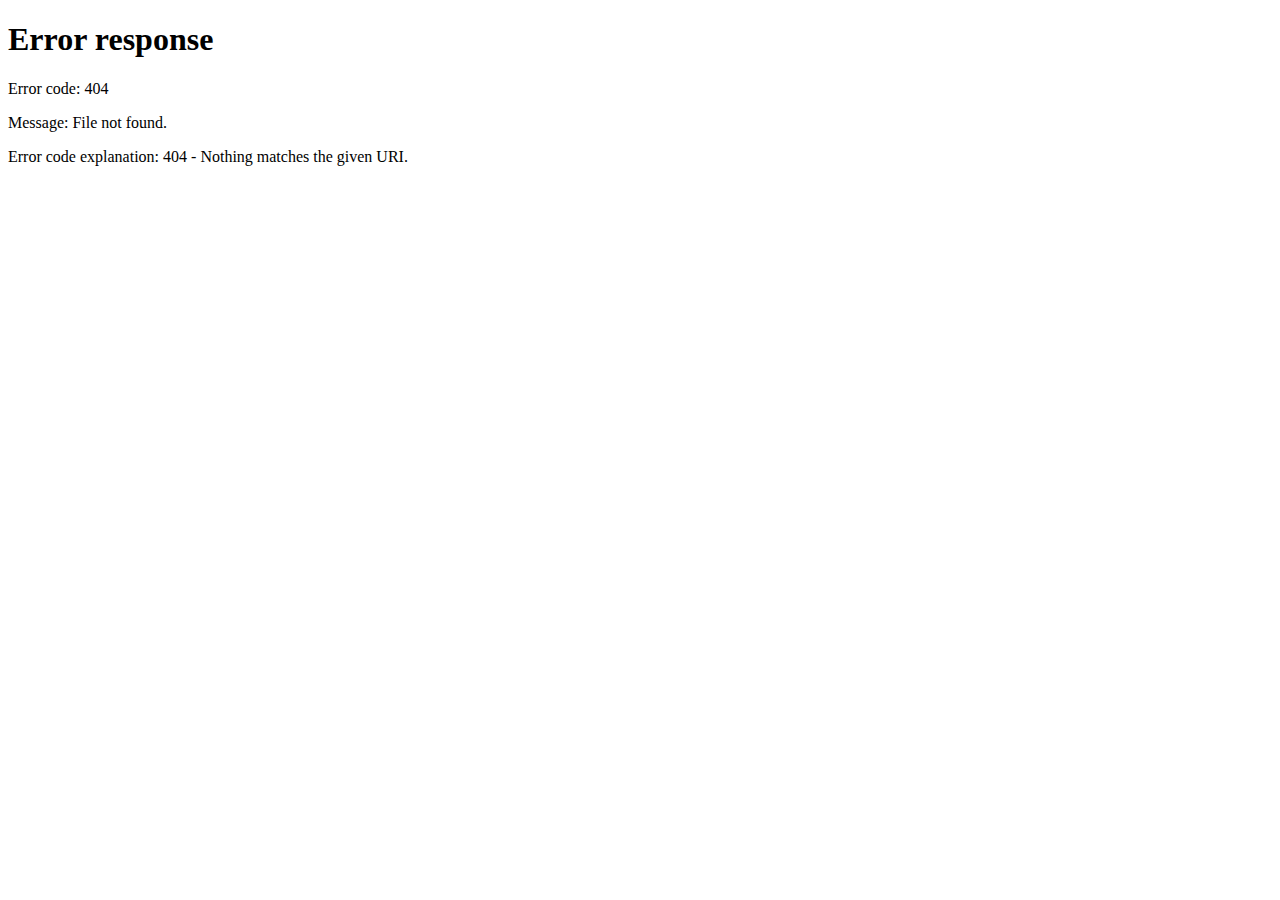
==== exercise#1-find-id/index.html @ 6a4b3c5e "pie update" ====
<!DOCTYPE html>
<html lang="en">
<head>
    <meta charset="UTF-8">
    <meta name="viewport" content="width=device-width, initial-scale=1.0">
    <meta http-equiv="X-UA-Compatible" content="ie=edge">
    <link rel="stylesheet" type="text/css" href="style.css">
    <title>Layers</title>
</head>
<body>
    <div id ="layers"></div>

      <script src="main.js"></script>
</body>
</html>
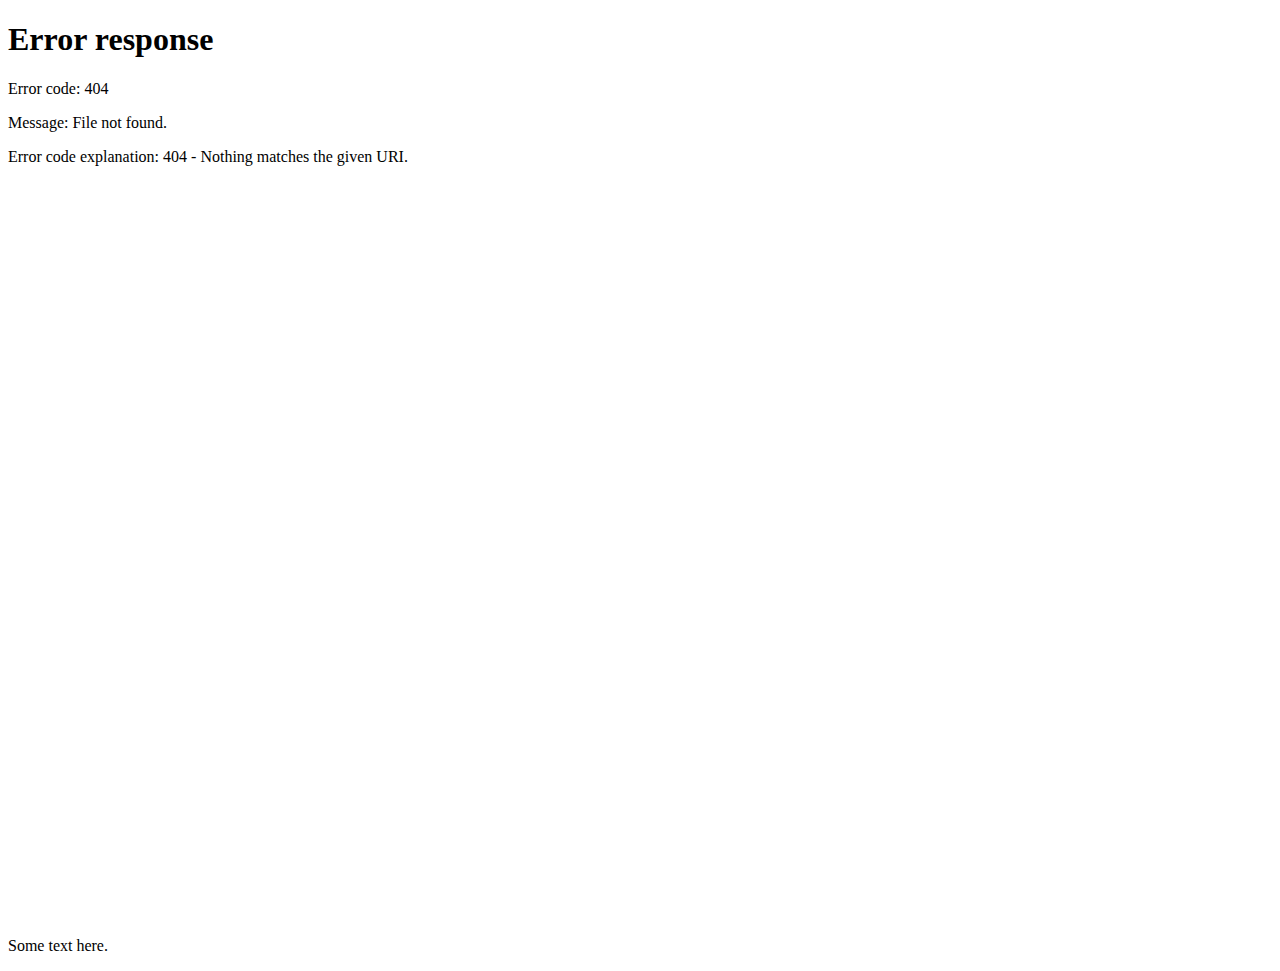
==== commit 50138642: "ex 1 first approach" ====
--- a/exercise#1-find-id/index.html
+++ b/exercise#1-find-id/index.html
@@ -10,6 +10,12 @@
 <body>
     <div id ="layers"></div>
 
+    <p id="mac" data-content="Some text here."></p>
+    <p id="phone" data-content="Some text here2."></p>
+    <p id="bike" data-content="Some text here3."></p>
+
+
+
       <script src="main.js"></script>
 </body>
 </html>--- a/exercise#1-find-id/style.css
+++ b/exercise#1-find-id/style.css
@@ -0,0 +1,8 @@
+#layers {
+    height: 100vh;
+    width: auto;
+}
+
+#mac::after {
+    content: attr(data-content);
+  }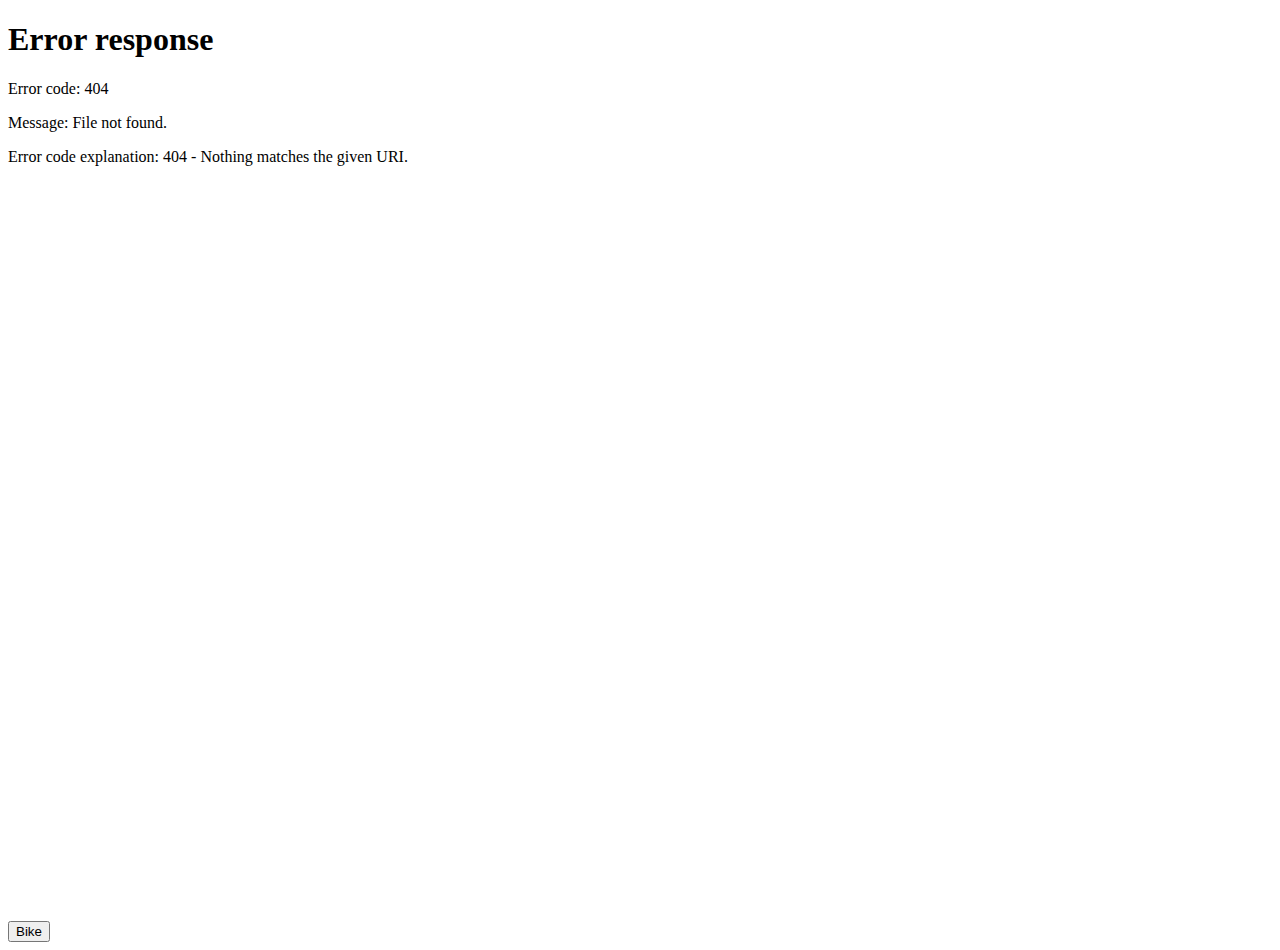
==== commit 40b3845f: "checking button" ====
--- a/exercise#1-find-id/index.html
+++ b/exercise#1-find-id/index.html
@@ -10,9 +10,12 @@
 <body>
     <div id ="layers"></div>
 
-    <p id="mac" data-content="Some text here."></p>
-    <p id="phone" data-content="Some text here2."></p>
-    <p id="bike" data-content="Some text here3."></p>
+    <!-- <p id="mac" data-content="Some text here."></p>
+    <p id="phone" data-content="Phone text here."></p>
+    <p id="bike" data-content="bike text here."></p> -->
+
+    <button onclick="bikeFunction()">Bike</button>
+    <div id ="bike"></div>
 
 
 
--- a/exercise#1-find-id/style.css
+++ b/exercise#1-find-id/style.css
@@ -5,4 +5,12 @@
 
 #mac::after {
     content: attr(data-content);
+  }
+
+#phone::after {
+    content: attr(data-content);
+  }
+
+#bike::after {
+    content: attr(data-content);
   }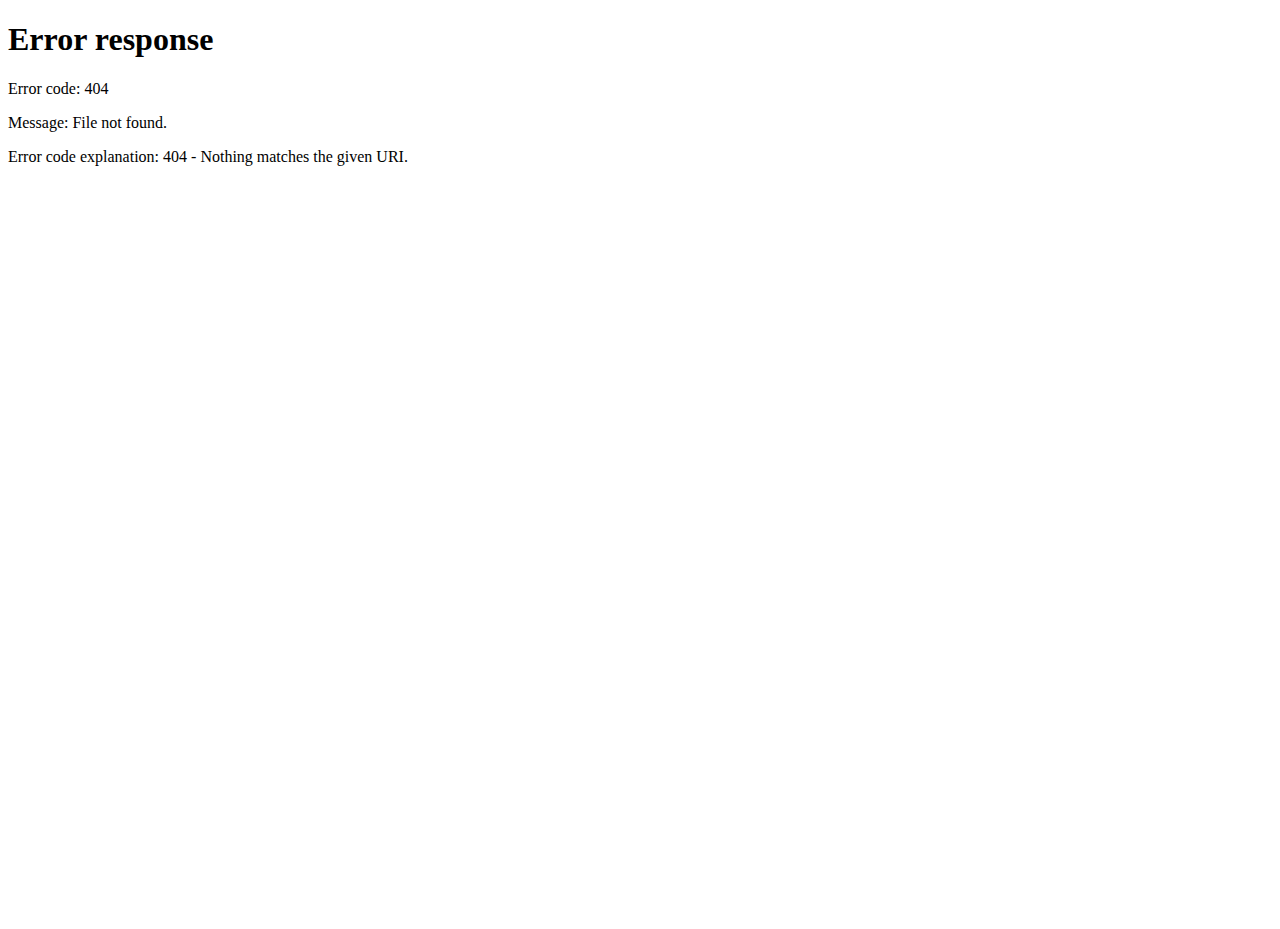
==== commit 4393b8d7: "still missing json" ====
--- a/exercise#1-find-id/index.html
+++ b/exercise#1-find-id/index.html
@@ -10,12 +10,9 @@
 <body>
     <div id ="layers"></div>
 
-    <!-- <p id="mac" data-content="Some text here."></p>
-    <p id="phone" data-content="Phone text here."></p>
-    <p id="bike" data-content="bike text here."></p> -->
-
-    <button onclick="bikeFunction()">Bike</button>
-    <div id ="bike"></div>
+    <p id="macText" style="display: none;">MAC TEXT STUFF</p>
+    <p id="phoneText" style="display: none;">PHONE TEXT STUFF</p>
+    <p id="bikeText" style="display: none;">BIKE TEXT STUFF</p>
 
 
 
--- a/exercise#1-find-id/style.css
+++ b/exercise#1-find-id/style.css
@@ -2,15 +2,3 @@
     height: 100vh;
     width: auto;
 }
-
-#mac::after {
-    content: attr(data-content);
-  }
-
-#phone::after {
-    content: attr(data-content);
-  }
-
-#bike::after {
-    content: attr(data-content);
-  }